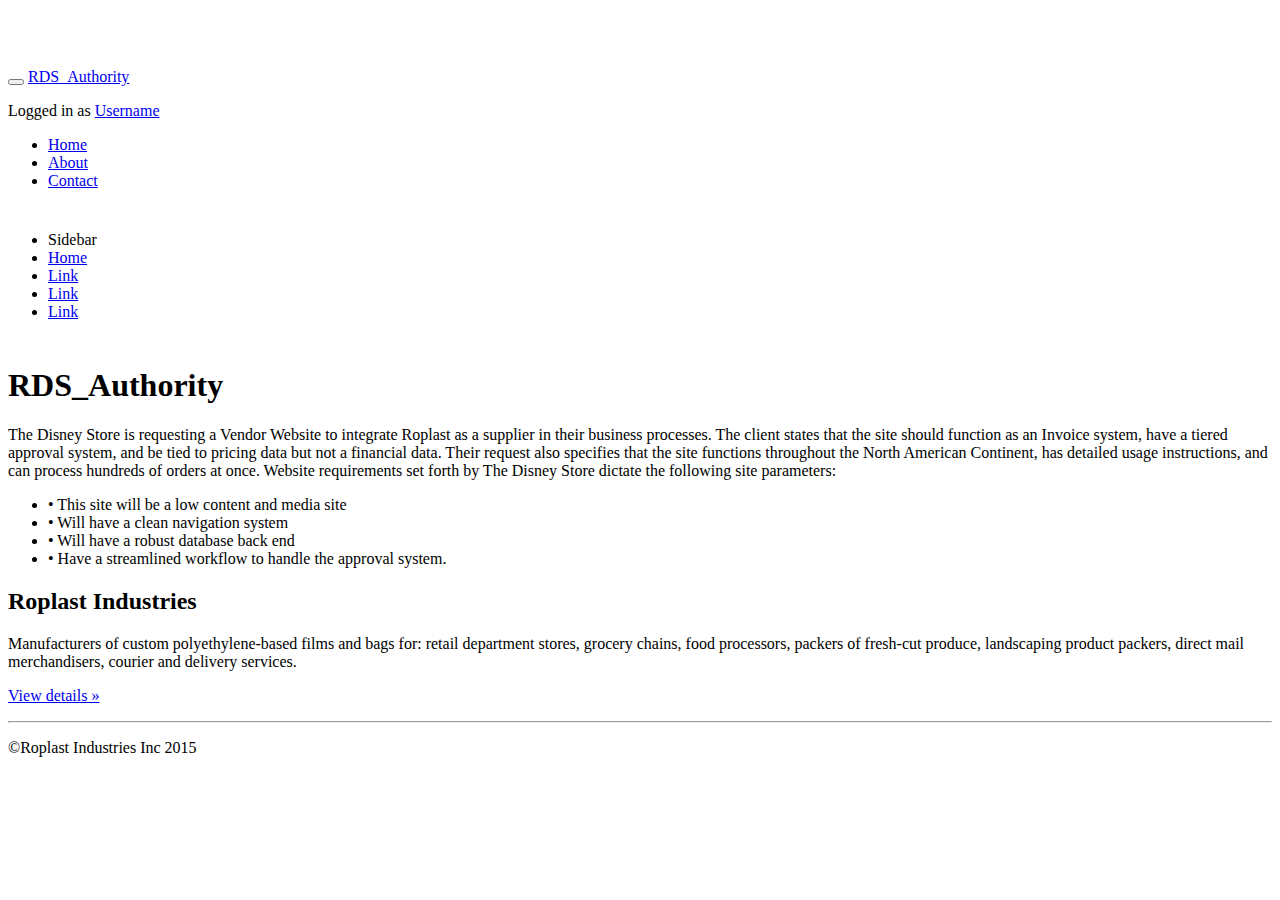
==== Layout3-about.html @ 5b1bf8d1 "Working - Subpages" ====
<!DOCTYPE html>
<!-- saved from url=(0049)http://getbootstrap.com/2.3.2/examples/fluid.html -->
<html lang="en"><head><meta http-equiv="Content-Type" content="text/html; charset=UTF-8">
    <meta charset="utf-8">
    <title>RDS_Authority</title>
    <meta name="viewport" content="width=device-width, initial-scale=1.0">
    <meta name="description" content="">
    <meta name="author" content="">

    <!-- Le styles -->
    <link href="C:\Users\Tegan\Code\Roplast\Screen_mockups\RDS_Authority_Mockup\bootstrap.css" rel="stylesheet">
    <style type="text/css">
      body {
        padding-top: 60px;
        padding-bottom: 40px;
      }
      .sidebar-nav {
        padding: 9px 0;
      }

      @media (max-width: 980px) {
        /* Enable use of floated navbar text */
        .navbar-text.pull-right {
          float: none;
          padding-left: 5px;
          padding-right: 5px;
        }
      }
    </style>
    <link href="C:\Users\Tegan\Code\Roplast\Screen_mockups\RDS_Authority_Mockup\Layout3.css" rel="stylesheet">

    <!-- HTML5 shim, for IE6-8 support of HTML5 elements -->
    <!--[if lt IE 9]>
      <script src="../assets/js/html5shiv.js"></script>
    <![endif]-->

    <!-- Fav and touch icons -->
    <link rel="apple-touch-icon-precomposed" sizes="144x144" href="http://getbootstrap.com/2.3.2/assets/ico/apple-touch-icon-144-precomposed.png">
    <link rel="apple-touch-icon-precomposed" sizes="114x114" href="http://getbootstrap.com/2.3.2/assets/ico/apple-touch-icon-114-precomposed.png">
    <link rel="apple-touch-icon-precomposed" sizes="72x72" href="http://getbootstrap.com/2.3.2/assets/ico/apple-touch-icon-72-precomposed.png">
    <link rel="apple-touch-icon-precomposed" href="http://getbootstrap.com/2.3.2/assets/ico/apple-touch-icon-57-precomposed.png">
    <link rel="shortcut icon" href="http://getbootstrap.com/2.3.2/assets/ico/favicon.png">
  <style type="text/css"></style></head>

  <body>

    <div class="navbar navbar-inverse navbar-fixed-top">
      <div class="navbar-inner">
        <div class="container-fluid">
          <button type="button" class="btn btn-navbar" data-toggle="collapse" data-target=".nav-collapse">
            <span class="icon-bar"></span>
            <span class="icon-bar"></span>
            <span class="icon-bar"></span>
          </button>
          <a class="brand" href="#">RDS_Authority</a>
          <div class="nav-collapse collapse">
            <p class="navbar-text pull-right">
      <!--TODO: Add uname to Session w/retrun from login -->
              Logged in as <a href="file:///C:/Users/Tegan/Code/Roplast/Screen_mockups/RDS_Authority_Mockup/Layout3-auth.html" class="navbar-link">Username</a>
            </p>
            <ul class="nav">
              <li class="active"><a href="file:///C:/Users/Tegan/Code/Roplast/Screen_mockups/RDS_Authority_Mockup/Layout3.html">Home</a></li>
              <li><a href="#about">About</a></li>
              <li><a href="#contact">Contact</a></li>
            </ul>
          </div><!--/.nav-collapse -->
        </div>
      </div>
    </div>

    <div class="container-fluid">
      <div class="row-fluid">
        <div class="span3">
          <div class="well sidebar-nav">
            <ul class="nav nav-list">
              <li class="nav-header">Sidebar</li>
              <li class="active"><a href="file:///C:/Users/Tegan/Code/Roplast/Screen_mockups/RDS_Authority_Mockup/Layout3.html">Home</a></li>
              <li><a href="#">Link</a></li>
              <li><a href="#">Link</a></li>
              <li><a href="#">Link</a></li>
            </ul>
          </div><!--/.well -->
        </div><!--/span-->
        <div class="span9">
          <div class="hero-unit">
            <h1>RDS_Authority</h1>
            <p>The Disney Store is requesting a Vendor Website to integrate Roplast as a supplier in their business processes. The client states that the site should function as an Invoice system, have a tiered approval system, and be tied to pricing data but not a financial data. Their request also specifies that the site functions throughout the North American Continent, has detailed usage instructions, and can process hundreds of orders at once. Website requirements set forth by The Disney Store dictate the following site parameters:
              <ul>
                <li>• This site will be a low content and media site</li>
                <li>• Will have a clean navigation system</li>
                <li>• Will have a robust database back end</li>
                <li>• Have a streamlined work­flow to handle the approval system.</li>
              </ul>
            </p>
          </div>
          <div class="row-fluid">
            <div class="span4">
              <h2>Roplast Industries</h2>
              <p>Manufacturers of custom polyethylene-based films and bags for: retail department stores, grocery chains, food processors, packers of fresh-cut produce, landscaping product packers, direct mail merchandisers, courier and delivery services. </p>
              <p><a class="btn" href="http://www.roplast.com/">View details »</a></p>
            </div><!--/span-->
          </div><!--/row-->
          <div class="row-fluid">
          </div><!--/row-->
        </div><!--/span-->
      </div><!--/row-->

      <hr>

      <footer>
        <p>©Roplast Industries Inc 2015</p>
      </footer>

    </div><!--/.fluid-container-->

    <!-- Le javascript
    ================================================== -->
    <!-- Placed at the end of the document so the pages load faster -->
    <script src="./Layout3_files/jquery.js"></script>
    <script src="./Layout3_files/bootstrap-transition.js"></script>
    <script src="./Layout3_files/bootstrap-alert.js"></script>
    <script src="./Layout3_files/bootstrap-modal.js"></script>
    <script src="./Layout3_files/bootstrap-dropdown.js"></script>
    <script src="./Layout3_files/bootstrap-scrollspy.js"></script>
    <script src="./Layout3_files/bootstrap-tab.js"></script>
    <script src="./Layout3_files/bootstrap-tooltip.js"></script>
    <script src="./Layout3_files/bootstrap-popover.js"></script>
    <script src="./Layout3_files/bootstrap-button.js"></script>
    <script src="./Layout3_files/bootstrap-collapse.js"></script>
    <script src="./Layout3_files/bootstrap-carousel.js"></script>
    <script src="./Layout3_files/bootstrap-typeahead.js"></script>

  

</body></html>
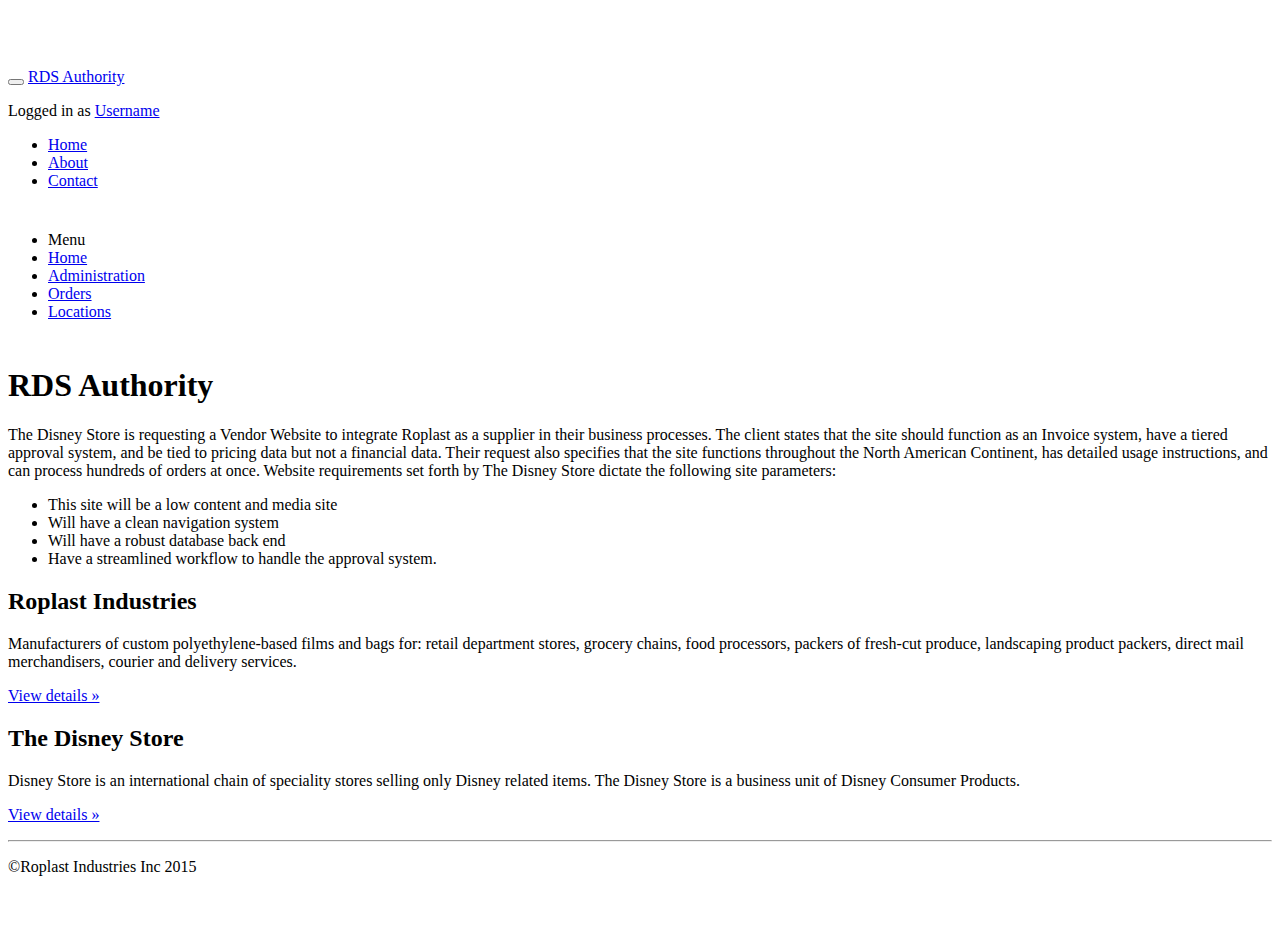
==== commit 02c51452: "Working - Subpages" ====
--- a/Layout3-about.html
+++ b/Layout3-about.html
@@ -2,7 +2,7 @@
 <!-- saved from url=(0049)http://getbootstrap.com/2.3.2/examples/fluid.html -->
 <html lang="en"><head><meta http-equiv="Content-Type" content="text/html; charset=UTF-8">
     <meta charset="utf-8">
-    <title>RDS_Authority</title>
+    <title>RDS Authority</title>
     <meta name="viewport" content="width=device-width, initial-scale=1.0">
     <meta name="description" content="">
     <meta name="author" content="">
@@ -52,16 +52,16 @@
             <span class="icon-bar"></span>
             <span class="icon-bar"></span>
           </button>
-          <a class="brand" href="#">RDS_Authority</a>
+          <a class="brand" href="file:///C:/Users/Tegan/Code/Roplast/Screen_mockups/RDS_Authority_Mockup/Layout3.html">RDS Authority</a>
           <div class="nav-collapse collapse">
             <p class="navbar-text pull-right">
       <!--TODO: Add uname to Session w/retrun from login -->
               Logged in as <a href="file:///C:/Users/Tegan/Code/Roplast/Screen_mockups/RDS_Authority_Mockup/Layout3-auth.html" class="navbar-link">Username</a>
             </p>
             <ul class="nav">
-              <li class="active"><a href="file:///C:/Users/Tegan/Code/Roplast/Screen_mockups/RDS_Authority_Mockup/Layout3.html">Home</a></li>
-              <li><a href="#about">About</a></li>
-              <li><a href="#contact">Contact</a></li>
+              <li><a href="file:///C:/Users/Tegan/Code/Roplast/Screen_mockups/RDS_Authority_Mockup/Layout3.html">Home</a></li>
+              <li class="active"><a href="file:///C:/Users/Tegan/Code/Roplast/Screen_mockups/RDS_Authority_Mockup/Layout3-about.html">About</a></li>
+              <li><a href="file:///C:/Users/Tegan/Code/Roplast/Screen_mockups/RDS_Authority_Mockup/Layout3_cont.html">Contact</a></li>
             </ul>
           </div><!--/.nav-collapse -->
         </div>
@@ -73,23 +73,24 @@
         <div class="span3">
           <div class="well sidebar-nav">
             <ul class="nav nav-list">
-              <li class="nav-header">Sidebar</li>
-              <li class="active"><a href="file:///C:/Users/Tegan/Code/Roplast/Screen_mockups/RDS_Authority_Mockup/Layout3.html">Home</a></li>
-              <li><a href="#">Link</a></li>
-              <li><a href="#">Link</a></li>
-              <li><a href="#">Link</a></li>
+              <li class="nav-header">Menu</li>
+              <li><a href="file:///C:/Users/Tegan/Code/Roplast/Screen_mockups/RDS_Authority_Mockup/Layout3.html">Home</a></li>
+              <li><a href="file:///C:/Users/Tegan/Code/Roplast/Screen_mockups/RDS_Authority_Mockup/Layout3_admin.html">Administration</a></li>
+              <li><a href="file:///C:/Users/Tegan/Code/Roplast/Screen_mockups/RDS_Authority_Mockup/Layout3_orders.html">Orders</a></li>
+              <li><a href="file:///C:/Users/Tegan/Code/Roplast/Screen_mockups/RDS_Authority_Mockup/Layout3_locations.html">Locations</a></li>
+            </ul>
             </ul>
           </div><!--/.well -->
         </div><!--/span-->
         <div class="span9">
           <div class="hero-unit">
-            <h1>RDS_Authority</h1>
+            <h1>RDS Authority</h1>
             <p>The Disney Store is requesting a Vendor Website to integrate Roplast as a supplier in their business processes. The client states that the site should function as an Invoice system, have a tiered approval system, and be tied to pricing data but not a financial data. Their request also specifies that the site functions throughout the North American Continent, has detailed usage instructions, and can process hundreds of orders at once. Website requirements set forth by The Disney Store dictate the following site parameters:
               <ul>
-                <li>• This site will be a low content and media site</li>
-                <li>• Will have a clean navigation system</li>
-                <li>• Will have a robust database back end</li>
-                <li>• Have a streamlined work­flow to handle the approval system.</li>
+                <li>This site will be a low content and media site</li>
+                <li>Will have a clean navigation system</li>
+                <li>Will have a robust database back end</li>
+                <li>Have a streamlined work­flow to handle the approval system.</li>
               </ul>
             </p>
           </div>
@@ -99,6 +100,13 @@
               <p>Manufacturers of custom polyethylene-based films and bags for: retail department stores, grocery chains, food processors, packers of fresh-cut produce, landscaping product packers, direct mail merchandisers, courier and delivery services. </p>
               <p><a class="btn" href="http://www.roplast.com/">View details »</a></p>
             </div><!--/span-->
+            <div class="span4">
+            </div><!--/span-->
+            <div class="span4">
+              <h2>The Disney Store</h2>
+              <p>Disney Store is an international chain of speciality stores selling only Disney related items. The Disney Store is a business unit of Disney Consumer Products. </p>
+              <p><a class="btn" href="http://www.disneystore.com/">View details »</a></p>
+            </div><!--/span-->  
           </div><!--/row-->
           <div class="row-fluid">
           </div><!--/row-->
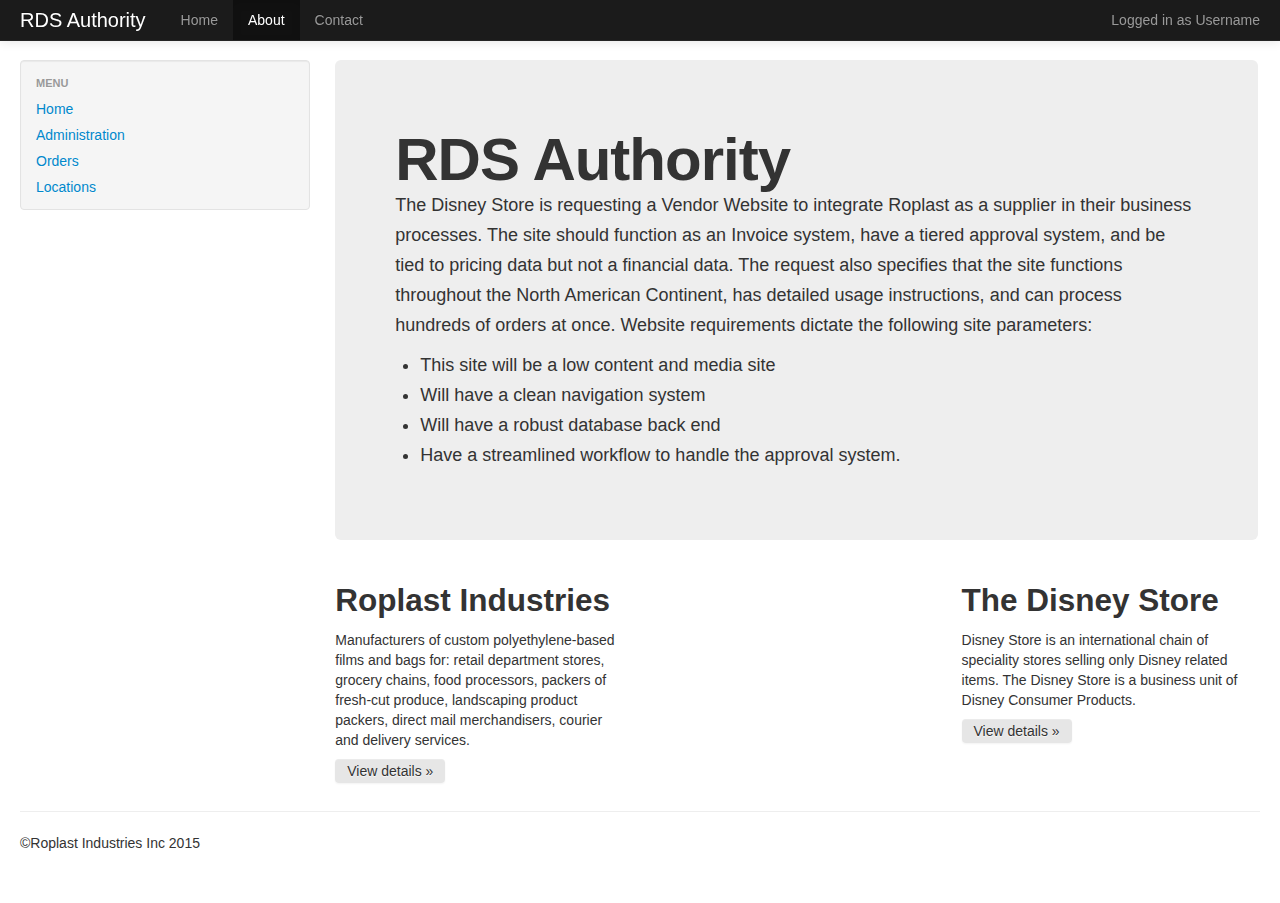
==== commit 74eb4782: "Absolute to Relative" ====
--- a/Layout3-about.html
+++ b/Layout3-about.html
@@ -8,7 +8,7 @@
     <meta name="author" content="">
 
     <!-- Le styles -->
-    <link href="C:\Users\Tegan\Code\Roplast\Screen_mockups\RDS_Authority_Mockup\bootstrap.css" rel="stylesheet">
+    <link href="bootstrap.css" rel="stylesheet">
     <style type="text/css">
       body {
         padding-top: 60px;
@@ -27,7 +27,7 @@
         }
       }
     </style>
-    <link href="C:\Users\Tegan\Code\Roplast\Screen_mockups\RDS_Authority_Mockup\Layout3.css" rel="stylesheet">
+    <link href="Layout3.css" rel="stylesheet">
 
     <!-- HTML5 shim, for IE6-8 support of HTML5 elements -->
     <!--[if lt IE 9]>
@@ -52,16 +52,16 @@
             <span class="icon-bar"></span>
             <span class="icon-bar"></span>
           </button>
-          <a class="brand" href="file:///C:/Users/Tegan/Code/Roplast/Screen_mockups/RDS_Authority_Mockup/Layout3.html">RDS Authority</a>
+          <a class="brand" href="index.html">RDS Authority</a>
           <div class="nav-collapse collapse">
             <p class="navbar-text pull-right">
       <!--TODO: Add uname to Session w/retrun from login -->
-              Logged in as <a href="file:///C:/Users/Tegan/Code/Roplast/Screen_mockups/RDS_Authority_Mockup/Layout3-auth.html" class="navbar-link">Username</a>
+              Logged in as <a href="Layout3-auth.html" class="navbar-link">Username</a>
             </p>
             <ul class="nav">
-              <li><a href="file:///C:/Users/Tegan/Code/Roplast/Screen_mockups/RDS_Authority_Mockup/Layout3.html">Home</a></li>
-              <li class="active"><a href="file:///C:/Users/Tegan/Code/Roplast/Screen_mockups/RDS_Authority_Mockup/Layout3-about.html">About</a></li>
-              <li><a href="file:///C:/Users/Tegan/Code/Roplast/Screen_mockups/RDS_Authority_Mockup/Layout3_cont.html">Contact</a></li>
+              <li><a href="index.html">Home</a></li>
+              <li class="active"><a href="Layout3-about.html">About</a></li>
+              <li><a href="Layout3_cont.html">Contact</a></li>
             </ul>
           </div><!--/.nav-collapse -->
         </div>
@@ -74,10 +74,10 @@
           <div class="well sidebar-nav">
             <ul class="nav nav-list">
               <li class="nav-header">Menu</li>
-              <li><a href="file:///C:/Users/Tegan/Code/Roplast/Screen_mockups/RDS_Authority_Mockup/Layout3.html">Home</a></li>
-              <li><a href="file:///C:/Users/Tegan/Code/Roplast/Screen_mockups/RDS_Authority_Mockup/Layout3_admin.html">Administration</a></li>
-              <li><a href="file:///C:/Users/Tegan/Code/Roplast/Screen_mockups/RDS_Authority_Mockup/Layout3_orders.html">Orders</a></li>
-              <li><a href="file:///C:/Users/Tegan/Code/Roplast/Screen_mockups/RDS_Authority_Mockup/Layout3_locations.html">Locations</a></li>
+              <li><a href="index.html">Home</a></li>
+              <li><a href="Layout3_admin.html">Administration</a></li>
+              <li><a href="Layout3_orders.html">Orders</a></li>
+              <li><a href="Layout3_locations.html">Locations</a></li>
             </ul>
             </ul>
           </div><!--/.well -->
@@ -85,7 +85,7 @@
         <div class="span9">
           <div class="hero-unit">
             <h1>RDS Authority</h1>
-            <p>The Disney Store is requesting a Vendor Website to integrate Roplast as a supplier in their business processes. The client states that the site should function as an Invoice system, have a tiered approval system, and be tied to pricing data but not a financial data. Their request also specifies that the site functions throughout the North American Continent, has detailed usage instructions, and can process hundreds of orders at once. Website requirements set forth by The Disney Store dictate the following site parameters:
+            <p>The Disney Store is requesting a Vendor Website to integrate Roplast as a supplier in their business processes. The  site should function as an Invoice system, have a tiered approval system, and be tied to pricing data but not a financial data. The request also specifies that the site functions throughout the North American Continent, has detailed usage instructions, and can process hundreds of orders at once. Website requirements dictate the following site parameters:
               <ul>
                 <li>This site will be a low content and media site</li>
                 <li>Will have a clean navigation system</li>
@@ -124,19 +124,19 @@
     <!-- Le javascript
     ================================================== -->
     <!-- Placed at the end of the document so the pages load faster -->
-    <script src="./Layout3_files/jquery.js"></script>
-    <script src="./Layout3_files/bootstrap-transition.js"></script>
-    <script src="./Layout3_files/bootstrap-alert.js"></script>
-    <script src="./Layout3_files/bootstrap-modal.js"></script>
-    <script src="./Layout3_files/bootstrap-dropdown.js"></script>
-    <script src="./Layout3_files/bootstrap-scrollspy.js"></script>
-    <script src="./Layout3_files/bootstrap-tab.js"></script>
-    <script src="./Layout3_files/bootstrap-tooltip.js"></script>
-    <script src="./Layout3_files/bootstrap-popover.js"></script>
-    <script src="./Layout3_files/bootstrap-button.js"></script>
-    <script src="./Layout3_files/bootstrap-collapse.js"></script>
-    <script src="./Layout3_files/bootstrap-carousel.js"></script>
-    <script src="./Layout3_files/bootstrap-typeahead.js"></script>
+    <script src="./index_files/jquery.js"></script>
+    <script src="./index_files/bootstrap-transition.js"></script>
+    <script src="./index_files/bootstrap-alert.js"></script>
+    <script src="./index_files/bootstrap-modal.js"></script>
+    <script src="./index_files/bootstrap-dropdown.js"></script>
+    <script src="./index_files/bootstrap-scrollspy.js"></script>
+    <script src="./index_files/bootstrap-tab.js"></script>
+    <script src="./index_files/bootstrap-tooltip.js"></script>
+    <script src="./index_files/bootstrap-popover.js"></script>
+    <script src="./index_files/bootstrap-button.js"></script>
+    <script src="./index_files/bootstrap-collapse.js"></script>
+    <script src="./index_files/bootstrap-carousel.js"></script>
+    <script src="./index_files/bootstrap-typeahead.js"></script>
 
   
 
--- a/Layout3.css
+++ b/Layout3.css
@@ -0,0 +1,285 @@
+/*!
+ * Bootstrap Responsive v2.3.2
+ *
+ * Copyright 2012 Twitter, Inc
+ * Licensed under the Apache License v2.0
+ * http://www.apache.org/licenses/LICENSE-2.0
+ *
+ * Designed and built with all the love in the world @twitter by @mdo and @fat.
+ */
+ 
+ .clearfix{zoom:1;}
+.clearfix:before,.clearfix:after{display:table;line-height:0;content:"";}
+.clearfix:after{clear:both;}
+.hide-text{font:0/0 a;color:transparent;text-shadow:none;background-color:transparent;border:0;}
+.input-block-level{display:block;width:100%;min-height:30px;-webkit-box-sizing:border-box;-moz-box-sizing:border-box;box-sizing:border-box;}
+@-ms-viewport{width:device-width;}
+.hidden{display:none;visibility:hidden;}
+.visible-phone{display:none!important;}
+.visible-tablet{display:none!important;}
+.hidden-desktop{display:none!important;}
+.visible-desktop{display:inherit!important;}
+@media min-width 768px and max-width 979px {
+.hidden-desktop{display:inherit!important;}
+.visible-desktop{display:none!important;}
+.visible-tablet{display:inherit!important;}
+.hidden-tablet{display:none!important;}
+}
+@media max-width 767px {
+.hidden-desktop{display:inherit!important;}
+.visible-desktop{display:none!important;}
+.visible-phone{display:inherit!important;}
+.hidden-phone{display:none!important;}
+}
+.visible-print{display:none!important;}
+@media print {
+.visible-print{display:inherit!important;}
+.hidden-print{display:none!important;}
+}
+@media min-width 1200px {
+.row{margin-left:-30px;zoom:1;}
+.row:before,.row:after{display:table;line-height:0;content:"";}
+.row:after{clear:both;}
+[class*="span"]{float:left;min-height:1px;margin-left:30px;}
+.container,.navbar-static-top .container,.navbar-fixed-top .container,.navbar-fixed-bottom .container{width:1170px;}
+.span12{width:1170px;}
+.span11{width:1070px;}
+.span10{width:970px;}
+.span9{width:870px;}
+.span8{width:770px;}
+.span7{width:670px;}
+.span6{width:570px;}
+.span5{width:470px;}
+.span4{width:370px;}
+.span3{width:270px;}
+.span2{width:170px;}
+.span1{width:70px;}
+.offset12{margin-left:1230px;}
+.offset11{margin-left:1130px;}
+.offset10{margin-left:1030px;}
+.offset9{margin-left:930px;}
+.offset8{margin-left:830px;}
+.offset7{margin-left:730px;}
+.offset6{margin-left:630px;}
+.offset5{margin-left:530px;}
+.offset4{margin-left:430px;}
+.offset3{margin-left:330px;}
+.offset2{margin-left:230px;}
+.offset1{margin-left:130px;}
+.row-fluid{width:100%;zoom:1;}
+.row-fluid:before,.row-fluid:after{display:table;line-height:0;content:"";}
+.row-fluid:after{clear:both;}
+.row-fluid [class*="span"]{display:block;float:left;width:100%;min-height:30px;margin-left:2.5641025641026%;margin-left:2.5109110747409%;-webkit-box-sizing:border-box;-moz-box-sizing:border-box;box-sizing:border-box;}
+.row-fluid [class*="span"]:first-child{margin-left:0;}
+.row-fluid .controls-row [class*="span"] + [class*="span"]{margin-left:2.5641025641026%;}
+.row-fluid .span12{width:100%;width:99.946808510638%;}
+.row-fluid .span11{width:91.452991452991%;width:91.39979996363%;}
+.row-fluid .span10{width:82.905982905983%;width:82.852791416621%;}
+.row-fluid .span9{width:74.358974358974%;width:74.305782869613%;}
+.row-fluid .span8{width:65.811965811966%;width:65.758774322604%;}
+.row-fluid .span7{width:57.264957264957%;width:57.211765775596%;}
+.row-fluid .span6{width:48.717948717949%;width:48.664757228587%;}
+.row-fluid .span5{width:40.17094017094%;width:40.117748681578%;}
+.row-fluid .span4{width:31.623931623932%;width:31.57074013457%;}
+.row-fluid .span3{width:23.076923076923%;width:23.023731587561%;}
+.row-fluid .span2{width:14.529914529915%;width:14.476723040553%;}
+.row-fluid .span1{width:5.982905982906%;width:5.9297144935443%;}
+.row-fluid .offset12{margin-left:105.12820512821%;margin-left:105.02182214948%;}
+.row-fluid .offset12:first-child{margin-left:102.5641025641%;margin-left:102.45771958538%;}
+.row-fluid .offset11{margin-left:96.581196581197%;margin-left:96.474813602473%;}
+.row-fluid .offset11:first-child{margin-left:94.017094017094%;margin-left:93.910711038371%;}
+.row-fluid .offset10{margin-left:88.034188034188%;margin-left:87.927805055465%;}
+.row-fluid .offset10:first-child{margin-left:85.470085470085%;margin-left:85.363702491362%;}
+.row-fluid .offset9{margin-left:79.487179487179%;margin-left:79.380796508456%;}
+.row-fluid .offset9:first-child{margin-left:76.923076923077%;margin-left:76.816693944354%;}
+.row-fluid .offset8{margin-left:70.940170940171%;margin-left:70.833787961448%;}
+.row-fluid .offset8:first-child{margin-left:68.376068376068%;margin-left:68.269685397345%;}
+.row-fluid .offset7{margin-left:62.393162393162%;margin-left:62.286779414439%;}
+.row-fluid .offset7:first-child{margin-left:59.82905982906%;margin-left:59.722676850336%;}
+.row-fluid .offset6{margin-left:53.846153846154%;margin-left:53.73977086743%;}
+.row-fluid .offset6:first-child{margin-left:51.282051282051%;margin-left:51.175668303328%;}
+.row-fluid .offset5{margin-left:45.299145299145%;margin-left:45.192762320422%;}
+.row-fluid .offset5:first-child{margin-left:42.735042735043%;margin-left:42.628659756319%;}
+.row-fluid .offset4{margin-left:36.752136752137%;margin-left:36.645753773413%;}
+.row-fluid .offset4:first-child{margin-left:34.188034188034%;margin-left:34.081651209311%;}
+.row-fluid .offset3{margin-left:28.205128205128%;margin-left:28.098745226405%;}
+.row-fluid .offset3:first-child{margin-left:25.641025641026%;margin-left:25.534642662302%;}
+.row-fluid .offset2{margin-left:19.65811965812%;margin-left:19.551736679396%;}
+.row-fluid .offset2:first-child{margin-left:17.094017094017%;margin-left:16.987634115294%;}
+.row-fluid .offset1{margin-left:11.111111111111%;margin-left:11.004728132388%;}
+.row-fluid .offset1:first-child{margin-left:8.5470085470085%;margin-left:8.4406255682851%;}
+input,textarea,.uneditable-input{margin-left:0;}
+.controls-row [class*="span"] + [class*="span"]{margin-left:30px;}
+input.span12,textarea.span12,.uneditable-input.span12{width:1156px;}
+input.span11,textarea.span11,.uneditable-input.span11{width:1056px;}
+input.span10,textarea.span10,.uneditable-input.span10{width:956px;}
+input.span9,textarea.span9,.uneditable-input.span9{width:856px;}
+input.span8,textarea.span8,.uneditable-input.span8{width:756px;}
+input.span7,textarea.span7,.uneditable-input.span7{width:656px;}
+input.span6,textarea.span6,.uneditable-input.span6{width:556px;}
+input.span5,textarea.span5,.uneditable-input.span5{width:456px;}
+input.span4,textarea.span4,.uneditable-input.span4{width:356px;}
+input.span3,textarea.span3,.uneditable-input.span3{width:256px;}
+input.span2,textarea.span2,.uneditable-input.span2{width:156px;}
+input.span1,textarea.span1,.uneditable-input.span1{width:56px;}
+.thumbnails{margin-left:-30px;}
+.thumbnails > li{margin-left:30px;}
+.row-fluid .thumbnails{margin-left:0;}
+}
+@media min-width 768px and max-width 979px {
+.row{margin-left:-20px;zoom:1;}
+.row:before,.row:after{display:table;line-height:0;content:"";}
+.row:after{clear:both;}
+[class*="span"]{float:left;min-height:1px;margin-left:20px;}
+.container,.navbar-static-top .container,.navbar-fixed-top .container,.navbar-fixed-bottom .container{width:724px;}
+.span12{width:724px;}
+.span11{width:662px;}
+.span10{width:600px;}
+.span9{width:538px;}
+.span8{width:476px;}
+.span7{width:414px;}
+.span6{width:352px;}
+.span5{width:290px;}
+.span4{width:228px;}
+.span3{width:166px;}
+.span2{width:104px;}
+.span1{width:42px;}
+.offset12{margin-left:764px;}
+.offset11{margin-left:702px;}
+.offset10{margin-left:640px;}
+.offset9{margin-left:578px;}
+.offset8{margin-left:516px;}
+.offset7{margin-left:454px;}
+.offset6{margin-left:392px;}
+.offset5{margin-left:330px;}
+.offset4{margin-left:268px;}
+.offset3{margin-left:206px;}
+.offset2{margin-left:144px;}
+.offset1{margin-left:82px;}
+.row-fluid{width:100%;zoom:1;}
+.row-fluid:before,.row-fluid:after{display:table;line-height:0;content:"";}
+.row-fluid:after{clear:both;}
+.row-fluid [class*="span"]{display:block;float:left;width:100%;min-height:30px;margin-left:2.7624309392265%;margin-left:2.7092394498648%;-webkit-box-sizing:border-box;-moz-box-sizing:border-box;box-sizing:border-box;}
+.row-fluid [class*="span"]:first-child{margin-left:0;}
+.row-fluid .controls-row [class*="span"] + [class*="span"]{margin-left:2.7624309392265%;}
+.row-fluid .span12{width:100%;width:99.946808510638%;}
+.row-fluid .span11{width:91.436464088398%;width:91.383272599036%;}
+.row-fluid .span10{width:82.872928176796%;width:82.819736687434%;}
+.row-fluid .span9{width:74.309392265193%;width:74.256200775832%;}
+.row-fluid .span8{width:65.745856353591%;width:65.692664864229%;}
+.row-fluid .span7{width:57.182320441989%;width:57.129128952627%;}
+.row-fluid .span6{width:48.618784530387%;width:48.565593041025%;}
+.row-fluid .span5{width:40.055248618785%;width:40.002057129423%;}
+.row-fluid .span4{width:31.491712707182%;width:31.438521217821%;}
+.row-fluid .span3{width:22.92817679558%;width:22.874985306218%;}
+.row-fluid .span2{width:14.364640883978%;width:14.311449394616%;}
+.row-fluid .span1{width:5.8011049723757%;width:5.747913483014%;}
+.row-fluid .offset12{margin-left:105.52486187845%;margin-left:105.41847889973%;}
+.row-fluid .offset12:first-child{margin-left:102.76243093923%;margin-left:102.6560479605%;}
+.row-fluid .offset11{margin-left:96.961325966851%;margin-left:96.854942988127%;}
+.row-fluid .offset11:first-child{margin-left:94.198895027624%;margin-left:94.092512048901%;}
+.row-fluid .offset10{margin-left:88.397790055249%;margin-left:88.291407076525%;}
+.row-fluid .offset10:first-child{margin-left:85.635359116022%;margin-left:85.528976137299%;}
+.row-fluid .offset9{margin-left:79.834254143646%;margin-left:79.727871164923%;}
+.row-fluid .offset9:first-child{margin-left:77.07182320442%;margin-left:76.965440225696%;}
+.row-fluid .offset8{margin-left:71.270718232044%;margin-left:71.164335253321%;}
+.row-fluid .offset8:first-child{margin-left:68.508287292818%;margin-left:68.401904314094%;}
+.row-fluid .offset7{margin-left:62.707182320442%;margin-left:62.600799341719%;}
+.row-fluid .offset7:first-child{margin-left:59.944751381215%;margin-left:59.838368402492%;}
+.row-fluid .offset6{margin-left:54.14364640884%;margin-left:54.037263430116%;}
+.row-fluid .offset6:first-child{margin-left:51.381215469613%;margin-left:51.27483249089%;}
+.row-fluid .offset5{margin-left:45.580110497238%;margin-left:45.473727518514%;}
+.row-fluid .offset5:first-child{margin-left:42.817679558011%;margin-left:42.711296579288%;}
+.row-fluid .offset4{margin-left:37.016574585635%;margin-left:36.910191606912%;}
+.row-fluid .offset4:first-child{margin-left:34.254143646409%;margin-left:34.147760667685%;}
+.row-fluid .offset3{margin-left:28.453038674033%;margin-left:28.34665569531%;}
+.row-fluid .offset3:first-child{margin-left:25.690607734807%;margin-left:25.584224756083%;}
+.row-fluid .offset2{margin-left:19.889502762431%;margin-left:19.783119783708%;}
+.row-fluid .offset2:first-child{margin-left:17.127071823204%;margin-left:17.020688844481%;}
+.row-fluid .offset1{margin-left:11.325966850829%;margin-left:11.219583872105%;}
+.row-fluid .offset1:first-child{margin-left:8.5635359116022%;margin-left:8.4571529328788%;}
+input,textarea,.uneditable-input{margin-left:0;}
+.controls-row [class*="span"] + [class*="span"]{margin-left:20px;}
+input.span12,textarea.span12,.uneditable-input.span12{width:710px;}
+input.span11,textarea.span11,.uneditable-input.span11{width:648px;}
+input.span10,textarea.span10,.uneditable-input.span10{width:586px;}
+input.span9,textarea.span9,.uneditable-input.span9{width:524px;}
+input.span8,textarea.span8,.uneditable-input.span8{width:462px;}
+input.span7,textarea.span7,.uneditable-input.span7{width:400px;}
+input.span6,textarea.span6,.uneditable-input.span6{width:338px;}
+input.span5,textarea.span5,.uneditable-input.span5{width:276px;}
+input.span4,textarea.span4,.uneditable-input.span4{width:214px;}
+input.span3,textarea.span3,.uneditable-input.span3{width:152px;}
+input.span2,textarea.span2,.uneditable-input.span2{width:90px;}
+input.span1,textarea.span1,.uneditable-input.span1{width:28px;}
+}
+@media max-width 767px {
+body{padding-right:20px;padding-left:20px;}
+.navbar-fixed-top,.navbar-fixed-bottom,.navbar-static-top{margin-right:-20px;margin-left:-20px;}
+.container-fluid{padding:0;}
+.dl-horizontal dt{float:none;width:auto;clear:none;text-align:left;}
+.dl-horizontal dd{margin-left:0;}
+.container{width:auto;}
+.row-fluid{width:100%;}
+.row,.thumbnails{margin-left:0;}
+.thumbnails > li{float:none;margin-left:0;}
+[class*="span"],.uneditable-input[class*="span"],.row-fluid [class*="span"]{display:block;float:none;width:100%;margin-left:0;-webkit-box-sizing:border-box;-moz-box-sizing:border-box;box-sizing:border-box;}
+.span12,.row-fluid .span12{width:100%;-webkit-box-sizing:border-box;-moz-box-sizing:border-box;box-sizing:border-box;}
+.row-fluid [class*="offset"]:first-child{margin-left:0;}
+.input-large,.input-xlarge,.input-xxlarge,input[class*="span"],select[class*="span"],textarea[class*="span"],.uneditable-input{display:block;width:100%;min-height:30px;-webkit-box-sizing:border-box;-moz-box-sizing:border-box;box-sizing:border-box;}
+.input-prepend input,.input-append input,.input-prepend input[class*="span"],.input-append input[class*="span"]{display:inline-block;width:auto;}
+.controls-row [class*="span"] + [class*="span"]{margin-left:0;}
+.modal{position:fixed;top:20px;right:20px;left:20px;width:auto;margin:0;}
+.modal.fade{top:-100px;}
+.modal.fade.in{top:20px;}
+}
+@media max-width 480px {
+.nav-collapse{-webkit-transform:translate3d(0,0,0);}
+.page-header h1 small{display:block;line-height:20px;}
+input[type="checkbox"],input[type="radio"]{border:1px solid #ccc;}
+.form-horizontal .control-label{float:none;width:auto;padding-top:0;text-align:left;}
+.form-horizontal .controls{margin-left:0;}
+.form-horizontal .control-list{padding-top:0;}
+.form-horizontal .form-actions{padding-right:10px;padding-left:10px;}
+.media .pull-left,.media .pull-right{display:block;float:none;margin-bottom:10px;}
+.media-object{margin-right:0;margin-left:0;}
+.modal{top:10px;right:10px;left:10px;}
+.modal-header .close{padding:10px;margin:-10px;}
+.carousel-caption{position:static;}
+}
+@media max-width 979px {
+body{padding-top:0;}
+.navbar-fixed-top,.navbar-fixed-bottom{position:static;}
+.navbar-fixed-top{margin-bottom:20px;}
+.navbar-fixed-bottom{margin-top:20px;}
+.navbar-fixed-top .navbar-inner,.navbar-fixed-bottom .navbar-inner{padding:5px;}
+.navbar .container{width:auto;padding:0;}
+.navbar .brand{padding-right:10px;padding-left:10px;margin:0 0 0 -5px;}
+.nav-collapse{clear:both;}
+.nav-collapse .nav{float:none;margin:0 0 10px;}
+.nav-collapse .nav > li{float:none;}
+.nav-collapse .nav > li > a{margin-bottom:2px;}
+.nav-collapse .nav > .divider-vertical{display:none;}
+.nav-collapse .nav .nav-header{color:#777;text-shadow:none;}
+.nav-collapse .nav > li > a,.nav-collapse .dropdown-menu a{padding:9px 15px;font-weight:700;color:#777;-webkit-border-radius:3px;-moz-border-radius:3px;border-radius:3px;}
+.nav-collapse .btn{padding:4px 10px;font-weight:400;-webkit-border-radius:4px;-moz-border-radius:4px;border-radius:4px;}
+.nav-collapse .dropdown-menu li + li a{margin-bottom:2px;}
+.nav-collapse .nav > li > a:hover,.nav-collapse .nav > li > a:focus,.nav-collapse .dropdown-menu a:hover,.nav-collapse .dropdown-menu a:focus{background-color:#f2f2f2;}
+.navbar-inverse .nav-collapse .nav > li > a,.navbar-inverse .nav-collapse .dropdown-menu a{color:#999;}
+.navbar-inverse .nav-collapse .nav > li > a:hover,.navbar-inverse .nav-collapse .nav > li > a:focus,.navbar-inverse .nav-collapse .dropdown-menu a:hover,.navbar-inverse .nav-collapse .dropdown-menu a:focus{background-color:#111;}
+.nav-collapse.in .btn-group{padding:0;margin-top:5px;}
+.nav-collapse .dropdown-menu{position:static;top:auto;left:auto;display:none;float:none;max-width:none;padding:0;margin:0 15px;background-color:transparent;border:none;-webkit-border-radius:0;-moz-border-radius:0;border-radius:0;-webkit-box-shadow:none;-moz-box-shadow:none;box-shadow:none;}
+.nav-collapse .open > .dropdown-menu{display:block;}
+.nav-collapse .dropdown-menu:before,.nav-collapse .dropdown-menu:after{display:none;}
+.nav-collapse .dropdown-menu .divider{display:none;}
+.nav-collapse .nav > li > .dropdown-menu:before,.nav-collapse .nav > li > .dropdown-menu:after{display:none;}
+.nav-collapse .navbar-form,.nav-collapse .navbar-search{float:none;padding:10px 15px;margin:10px 0;border-top:1px solid #f2f2f2;border-bottom:1px solid #f2f2f2;-webkit-box-shadow:inset 0 1px 0 rgba(255,255,255,0.1), 0 1px 0 rgba(255,255,255,0.1);-moz-box-shadow:inset 0 1px 0 rgba(255,255,255,0.1), 0 1px 0 rgba(255,255,255,0.1);box-shadow:inset 0 1px 0 rgba(255,255,255,0.1), 0 1px 0 rgba(255,255,255,0.1);}
+.navbar-inverse .nav-collapse .navbar-form,.navbar-inverse .nav-collapse .navbar-search{border-top-color:#111;border-bottom-color:#111;}
+.navbar .nav-collapse .nav.pull-right{float:none;margin-left:0;}
+.nav-collapse,.nav-collapse.collapse{height:0;overflow:hidden;}
+.navbar .btn-navbar{display:block;}
+.navbar-static .navbar-inner{padding-right:10px;padding-left:10px;}
+}
+@media min-width 980px {
+.nav-collapse.collapse{height:auto!important;overflow:visible!important;}
+}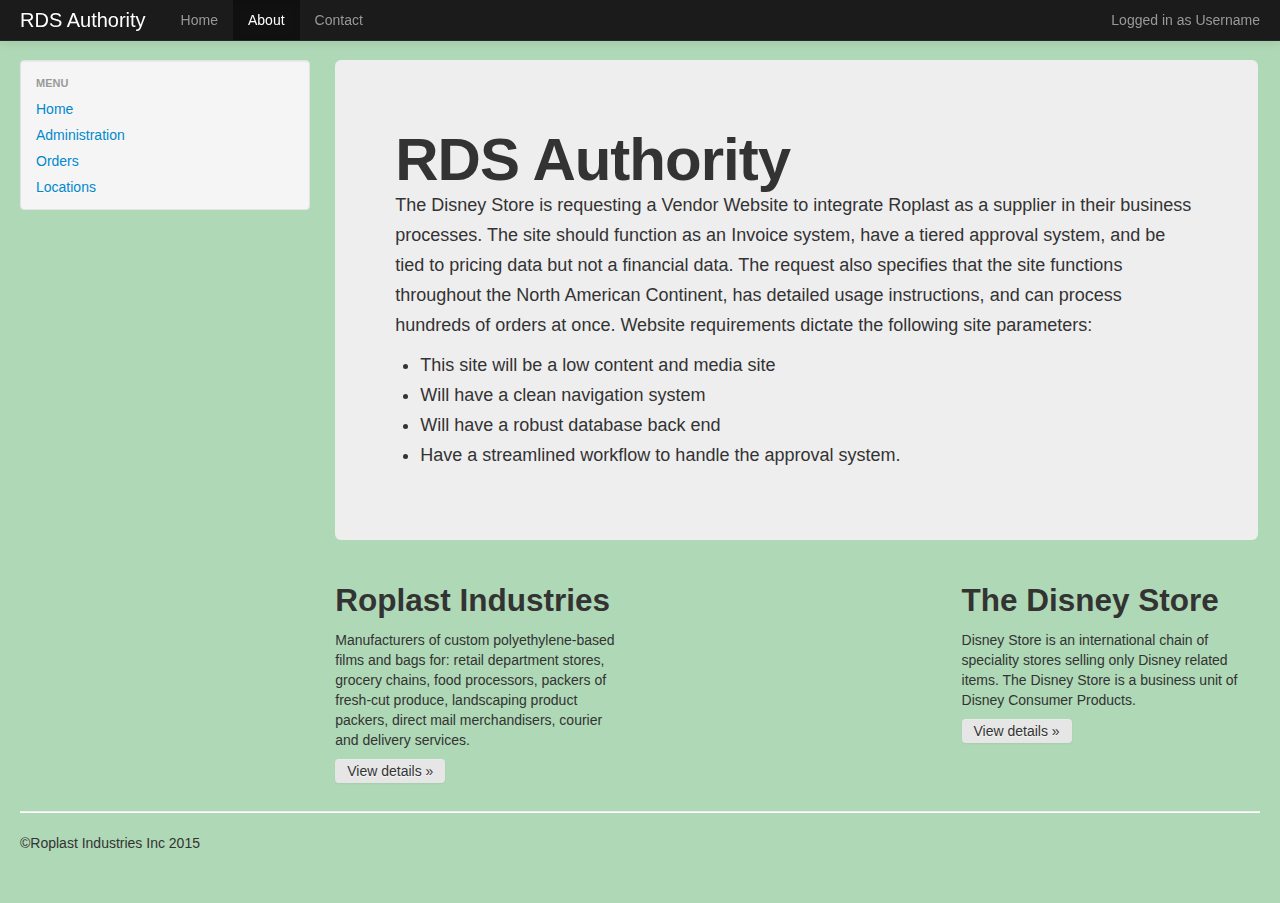
==== commit 70d23543: "Repaired Broken Link" ====
--- a/Layout3-about.html
+++ b/Layout3-about.html
@@ -4,8 +4,8 @@
     <meta charset="utf-8">
     <title>RDS Authority</title>
     <meta name="viewport" content="width=device-width, initial-scale=1.0">
-    <meta name="description" content="">
-    <meta name="author" content="">
+    <meta name="description" content="RDS_Authority">
+    <meta name="author" content="JCockrum">
 
     <!-- Le styles -->
     <link href="bootstrap.css" rel="stylesheet">
@@ -56,7 +56,7 @@
           <div class="nav-collapse collapse">
             <p class="navbar-text pull-right">
       <!--TODO: Add uname to Session w/retrun from login -->
-              Logged in as <a href="Layout3-auth.html" class="navbar-link">Username</a>
+              Logged in as <a href="#" class="navbar-link">Username</a>
             </p>
             <ul class="nav">
               <li><a href="index.html">Home</a></li>
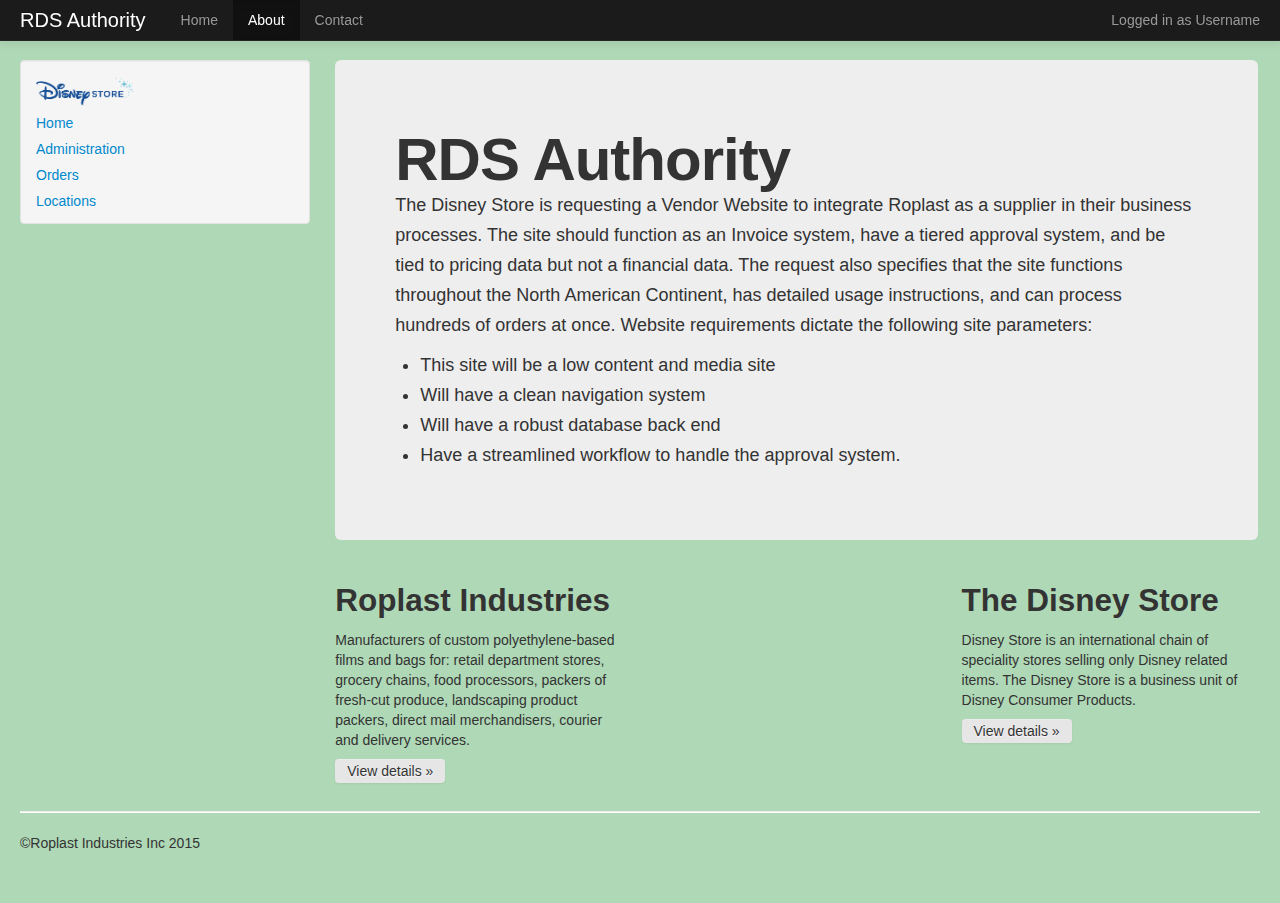
==== commit 130298ad: "Text for image exchange" ====
--- a/Layout3-about.html
+++ b/Layout3-about.html
@@ -73,7 +73,7 @@
         <div class="span3">
           <div class="well sidebar-nav">
             <ul class="nav nav-list">
-              <li class="nav-header">Menu</li>
+              <li class="nav-header"><img src="Img\DS_header-logo.gif" alt="TDS" height="34" width="100"></li>
               <li><a href="index.html">Home</a></li>
               <li><a href="Layout3_admin.html">Administration</a></li>
               <li><a href="Layout3_orders.html">Orders</a></li>
